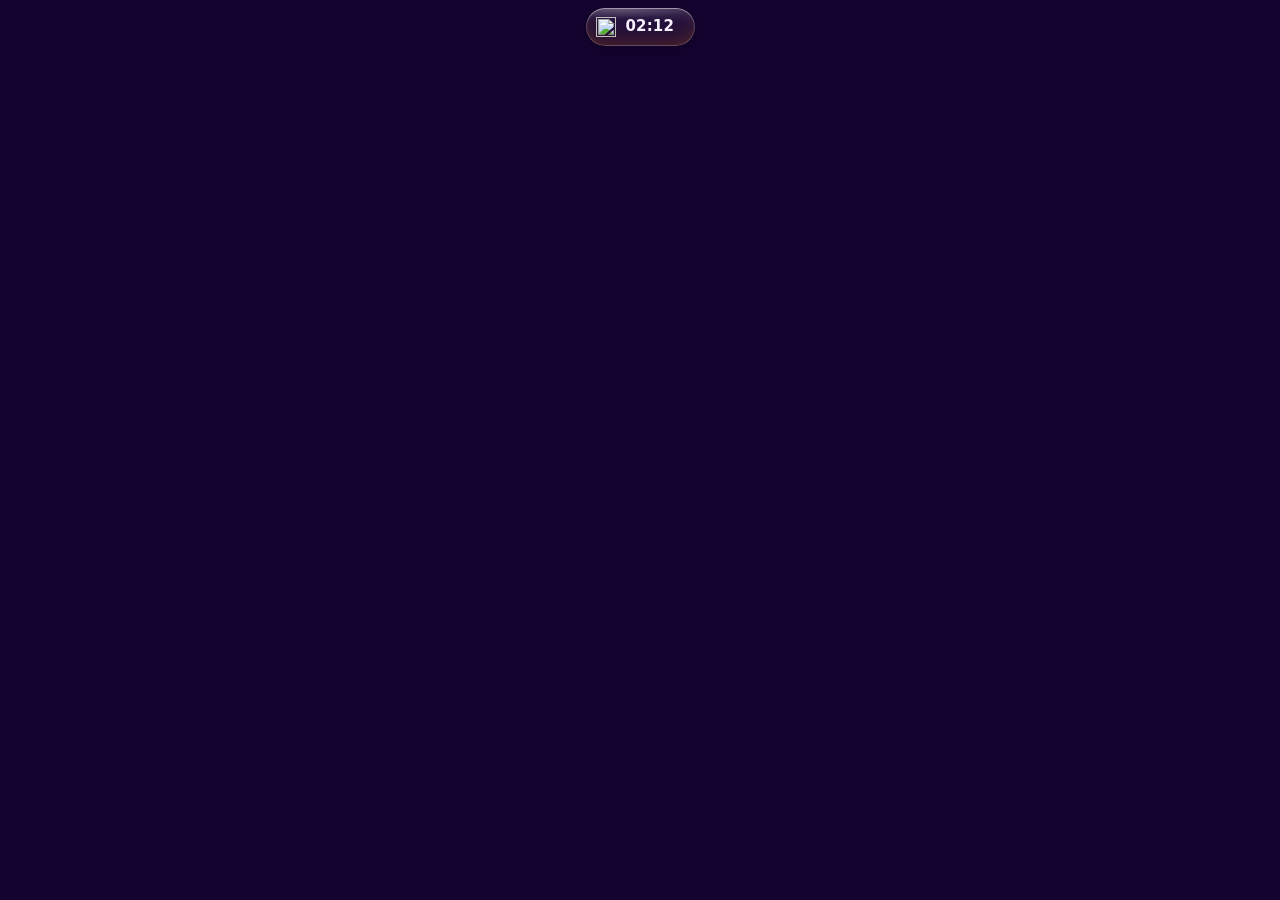
==== layer/web/shell/island.html @ 4ed45ae0 "JStarx OS: StarShell desktop, StarX Kernel config, logos, wallpapers - 10 logo concepts (SVG + PNG +" ====
<!doctype html>
<html>
<head>
<meta charset="utf-8">
<title>JStarx Island</title>
<link rel="stylesheet" href="../common/theme.css">
<link rel="stylesheet" href="shell.css">
<style>
  body { overflow: hidden; }
  #island { position: absolute; top: 8px; left: 0; right: 0; margin: 0 auto; height: 38px; width: 236px;
    border-radius: 22px; display: flex; align-items: center; gap: 10px; padding: 0 14px 0 10px; overflow: hidden;
    transition: width .55s var(--spring), height .55s var(--spring), border-radius .5s var(--spring), transform .35s var(--spring);
    background-color: rgba(16, 2, 36, .78); cursor: pointer; }
  #island:hover { transform: scale(1.035); }
  #island:active { transform: scale(.97); }
  #island .logo { width: 20px; height: 20px; flex: none; }
  #island .logo.busy { animation: spin 3.5s linear infinite; }
  .time { font-weight: 750; font-size: 15px; letter-spacing: .01em; font-variant-numeric: tabular-nums; }
  .icons { margin-left: auto; display: flex; align-items: center; gap: 8px; color: var(--text-2); }
  .icons .ico { width: 17px; height: 17px; }
  .act { display: flex; align-items: center; gap: 7px; font-size: 12.5px; font-weight: 700; color: var(--o-200); white-space: nowrap; }
  .act svg.prog { width: 18px; height: 18px; transform: rotate(-90deg); }
  .mode { position: absolute; inset: 0; display: flex; align-items: center; padding: 0 14px 0 10px; gap: 10px;
    opacity: 0; transform: scale(.92); transition: opacity .25s, transform .45s var(--spring); pointer-events: none; }
  .mode.on { opacity: 1; transform: none; pointer-events: auto; }
  #compact { position: static; opacity: 1; transform: none; padding: 0; width: 100%; }
  #compact.off { opacity: 0; transform: scale(.9); position: absolute; }
  /* notification card */
  #note { padding: 14px 16px; align-items: flex-start; gap: 14px; }
  #note .nicon { width: 44px; height: 44px; border-radius: 12px; flex: none; display: grid; place-items: center; color: #fff;
    background: var(--accent-grad); }
  #note .nicon .ico { width: 24px; height: 24px; }
  #note .napp { font-size: 12px; color: var(--text-3); font-weight: 700; text-transform: uppercase; letter-spacing: .06em; }
  #note .nsum { font-weight: 750; font-size: 15px; margin-top: 1px; white-space: nowrap; overflow: hidden; text-overflow: ellipsis; }
  #note .nbody { font-size: 13.5px; color: var(--text-2); display: -webkit-box; -webkit-line-clamp: 2; -webkit-box-orient: vertical; overflow: hidden; }
  /* OSD */
  #osd .meter { flex: 1; height: 7px; }
  #osd .ico { width: 20px; height: 20px; }
  #osd .pct { font-weight: 750; width: 38px; text-align: right; font-variant-numeric: tabular-nums; }
</style>
</head>
<body>
<div id="island" class="glass" role="button" aria-label="Dynamic island: open Control Center">
  <div id="compact" class="mode on">
    <img class="logo" id="logo" alt="">
    <span class="time" id="time">--:--</span>
    <span class="act" id="act"></span>
    <span class="icons" id="icons"></span>
  </div>
  <div id="note" class="mode"></div>
  <div id="osd" class="mode"></div>
</div>
<script src="../common/starx.js"></script>
<script src="common.js"></script>
<script src="island.js"></script>
</body>
</html>
---- layer/web/common/theme.css ----
/* JStarx theme: purple + orange liquid glass. Shared by the shell and every JStarx app. */
:root {
  --font: "Inter", "DejaVu Sans", system-ui, sans-serif;
  --mono: "JetBrains Mono", "DejaVu Sans Mono", monospace;

  --p-950: #0B0018; --p-900: #10002B; --p-850: #160436; --p-800: #1A0638; --p-700: #240046;
  --p-600: #3C096C; --p-500: #5A189A; --p-400: #7B2CBF; --p-300: #9D4EDD; --p-200: #C77DFF; --p-100: #E0AAFF;
  --o-600: #F25C05; --o-500: #FF8A00; --o-400: #FF9F43; --o-300: #FFB347; --o-200: #FFD166;

  --text: #F6F0FF;
  --text-2: rgba(246, 240, 255, .74);
  --text-3: rgba(246, 240, 255, .52);
  --line: rgba(255, 255, 255, .14);

  --accent: var(--o-500);
  --accent-2: var(--p-200);
  --accent-grad: linear-gradient(135deg, var(--p-300), var(--o-500));
  --good: #5DFFB0; --warn: #FFC04D; --bad: #FF6B81;

  /* glass strength (changed by Settings -> Appearance) */
  --tint-a: .40;
  --glass-tint: rgba(34, 8, 68, var(--tint-a));
  --glass-tint-strong: rgba(22, 5, 46, calc(var(--tint-a) + .22));
  --glass-edge: rgba(255, 255, 255, .20);
  --glass-hi: rgba(255, 255, 255, .38);
  --shadow: 0 22px 60px -22px rgba(8, 0, 24, .85), 0 2px 8px rgba(8, 0, 24, .35);

  --r-xl: 30px; --r-l: 22px; --r-m: 16px; --r-s: 12px;

  /* bounce curves (overshoot = bounce) */
  --spring: cubic-bezier(.34, 1.56, .64, 1);
  --spring-soft: cubic-bezier(.22, 1.25, .36, 1);
  --ease: cubic-bezier(.2, .8, .2, 1);
  --t-fast: .18s; --t-med: .32s; --t-slow: .5s;

  /* wallpaper used by glass (set by starx.js) */
  --wall: none; --wall-blur: none; --wall-size: cover; --wall-pos: center;
  color-scheme: dark;
}

:root[data-glass="off"] { --tint-a: .88; }
:root[data-glass="low"] { --tint-a: .62; }
:root[data-glass="medium"] { --tint-a: .46; }
:root[data-glass="high"] { --tint-a: .34; }
:root[data-accent="orange"] { --accent: var(--o-500); --accent-2: var(--o-300); --accent-grad: linear-gradient(135deg, var(--o-300), var(--o-600)); }
:root[data-accent="purple"] { --accent: var(--p-200); --accent-2: var(--p-300); --accent-grad: linear-gradient(135deg, var(--p-200), var(--p-500)); }
:root[data-motion="reduced"] { --spring: var(--ease); --spring-soft: var(--ease); }
:root[data-motion="off"] *, :root[data-motion="off"] *::before, :root[data-motion="off"] *::after {
  transition: none !important; animation: none !important;
}

* { box-sizing: border-box; }
html, body { margin: 0; padding: 0; }
body {
  font: 400 15px/1.45 var(--font);
  color: var(--text);
  -webkit-font-smoothing: antialiased;
  user-select: none;
  -webkit-user-select: none;
  cursor: default;
  overflow: hidden;
}
input, textarea, [contenteditable] { user-select: text; -webkit-user-select: text; }
button { font: inherit; color: inherit; border: 0; background: none; cursor: pointer; padding: 0; }
:focus-visible { outline: 2px solid var(--o-300); outline-offset: 2px; }
img { -webkit-user-drag: none; }

/* ---------- Liquid glass ---------- */
.glass {
  position: relative;
  border-radius: var(--r-l);
  background-color: var(--glass-tint);
  background-image:
    linear-gradient(180deg, rgba(255,255,255,.17), rgba(255,255,255,.05) 38%, rgba(255,255,255,.015)),
    linear-gradient(var(--glass-tint), var(--glass-tint)),
    var(--wall-blur);
  background-size: 100% 100%, 100% 100%, var(--wall-size);
  background-position: 0 0, 0 0, var(--wall-pos);
  background-repeat: no-repeat;
  box-shadow:
    inset 0 1px 0 var(--glass-hi),
    inset 0 0 0 1px var(--glass-edge),
    inset 0 -14px 28px -18px rgba(255, 138, 0, .42),
    var(--shadow);
}
.glass.fixed-bg { background-attachment: scroll, scroll, fixed; background-size: 100% 100%, 100% 100%, cover; background-position: 0 0, 0 0, center; }
.glass::before { /* specular highlight along the top edge */
  content: ""; position: absolute; inset: 1px 1px auto 1px; height: 46%;
  border-radius: inherit; pointer-events: none;
  background: radial-gradient(120% 90% at 30% 0%, rgba(255,255,255,.20), rgba(255,255,255,0) 60%);
}
.glass.strong { background-color: var(--glass-tint-strong); }

.pill { border-radius: 999px; }
.row { display: flex; align-items: center; gap: 10px; }
.col { display: flex; flex-direction: column; gap: 10px; }
.grow { flex: 1; min-width: 0; }
.muted { color: var(--text-2); }
.faint { color: var(--text-3); }
.mono { font-family: var(--mono); }
.hidden { display: none !important; }

/* ---------- Controls ---------- */
.btn {
  display: inline-flex; align-items: center; justify-content: center; gap: 8px;
  height: 38px; padding: 0 16px; border-radius: 12px;
  background: rgba(255,255,255,.10); box-shadow: inset 0 0 0 1px rgba(255,255,255,.16), inset 0 1px 0 rgba(255,255,255,.18);
  font-weight: 600; color: var(--text);
  transition: transform var(--t-fast) var(--spring), background var(--t-fast);
}
.btn:hover { background: rgba(255,255,255,.16); }
.btn:active { transform: scale(.94); }
.btn.primary { background: var(--accent-grad); color: #1A0A00; box-shadow: inset 0 1px 0 rgba(255,255,255,.45), 0 8px 20px -8px rgba(255,138,0,.7); }
.btn.primary:hover { filter: brightness(1.08); }
.btn.danger { background: rgba(255, 107, 129, .18); color: #FFD6DD; box-shadow: inset 0 0 0 1px rgba(255,107,129,.45); }
.btn.small { height: 30px; padding: 0 12px; font-size: 13px; border-radius: 10px; }
.btn:disabled { opacity: .45; cursor: default; }

.toggle { position: relative; width: 48px; height: 28px; border-radius: 999px; background: rgba(255,255,255,.16);
  box-shadow: inset 0 0 0 1px rgba(255,255,255,.18); transition: background var(--t-med) var(--ease); flex: none; }
.toggle::after { content: ""; position: absolute; top: 3px; left: 3px; width: 22px; height: 22px; border-radius: 50%;
  background: #fff; box-shadow: 0 2px 6px rgba(0,0,0,.35); transition: transform var(--t-med) var(--spring); }
.toggle[aria-checked="true"] { background: var(--accent-grad); }
.toggle[aria-checked="true"]::after { transform: translateX(20px); }

input[type=range].slider { -webkit-appearance: none; appearance: none; height: 8px; border-radius: 99px; background: rgba(255,255,255,.16); outline: none; }
input[type=range].slider::-webkit-slider-thumb { -webkit-appearance: none; width: 22px; height: 22px; border-radius: 50%; background: #fff;
  box-shadow: 0 2px 8px rgba(0,0,0,.4), 0 0 0 4px rgba(255,138,0,.35); cursor: pointer; }

.field { height: 40px; border-radius: 12px; border: 0; padding: 0 14px; font: inherit; color: var(--text);
  background: rgba(255,255,255,.08); box-shadow: inset 0 0 0 1px rgba(255,255,255,.16); outline: none; }
.field:focus { box-shadow: inset 0 0 0 2px var(--o-300); }
.field::placeholder { color: var(--text-3); }
select.field { appearance: none; padding-right: 34px;
  background-image: linear-gradient(45deg, transparent 50%, var(--text-2) 50%), linear-gradient(135deg, var(--text-2) 50%, transparent 50%);
  background-position: calc(100% - 18px) 17px, calc(100% - 13px) 17px; background-size: 5px 5px; background-repeat: no-repeat; }
select.field option { background: #1A0638; }

.chip { display: inline-flex; align-items: center; gap: 6px; height: 26px; padding: 0 10px; border-radius: 99px;
  font-size: 12.5px; font-weight: 600; background: rgba(255,255,255,.10); color: var(--text-2); }
.chip.good { background: rgba(93,255,176,.14); color: var(--good); }
.chip.warn { background: rgba(255,192,77,.14); color: var(--warn); }
.chip.bad { background: rgba(255,107,129,.16); color: var(--bad); }
.chip.accent { background: rgba(255,138,0,.18); color: var(--o-200); }

.meter { height: 8px; border-radius: 99px; background: rgba(255,255,255,.12); overflow: hidden; }
.meter > i { display: block; height: 100%; border-radius: inherit; background: var(--accent-grad); transition: width .6s var(--ease); }

.scroll { overflow: auto; scrollbar-width: thin; scrollbar-color: rgba(255,255,255,.25) transparent; }
.scroll::-webkit-scrollbar { width: 8px; height: 8px; }
.scroll::-webkit-scrollbar-thumb { background: rgba(255,255,255,.22); border-radius: 99px; }

.ico { width: 20px; height: 20px; flex: none; display: inline-block; vertical-align: middle; }
.ico svg { width: 100%; height: 100%; display: block; }

/* Opaque shell surfaces paint the sharp wallpaper exactly as it sits on screen behind them. */
body.wall-behind { background-color: #14032E; background-image: var(--wall); background-repeat: no-repeat;
  background-size: var(--wall-size-body, cover); background-position: var(--wall-pos-body, center); }

body.wall-behind.dimmed { background-image: linear-gradient(rgba(14, 2, 34, .45), rgba(14, 2, 34, .45)), var(--wall-blur);
  background-size: 100% 100%, var(--wall-size-body, cover); background-position: 0 0, var(--wall-pos-body, center); }

/* toast */
.toast-host { position: fixed; left: 50%; bottom: 28px; transform: translateX(-50%); display: flex; flex-direction: column; gap: 8px; z-index: 9999; pointer-events: none; }
.toast { padding: 10px 16px; border-radius: 14px; font-weight: 600; background: rgba(26,6,56,.92); box-shadow: inset 0 0 0 1px rgba(255,255,255,.18), var(--shadow); }

@keyframes pop-in { 0% { transform: scale(.6); opacity: 0; } 60% { transform: scale(1.06); opacity: 1; } 100% { transform: scale(1); } }
@keyframes jiggle { 0%,100% { transform: rotate(-1.6deg); } 50% { transform: rotate(1.6deg); } }
@keyframes pulse { 0%,100% { opacity: 1; } 50% { opacity: .45; } }
@keyframes spin { to { transform: rotate(360deg); } }
.spin { animation: spin 1s linear infinite; }
---- layer/web/shell/shell.css ----
/* StarShell surfaces (desktop, dock, island, overlay). Uses ../common/theme.css tokens. */
html, body { background: transparent; width: 100%; height: 100%; }

/* ---------- app icon tiles ---------- */
.app {
  display: flex; flex-direction: column; align-items: center; gap: 8px; width: calc(var(--icon, 64px) + 28px);
  border-radius: 18px; padding: 6px 0; position: relative;
}
.app .icon {
  width: var(--icon, 64px); height: var(--icon, 64px); border-radius: 26%;
  background-size: cover; background-position: center;
  box-shadow: 0 12px 24px -10px rgba(8,0,24,.8);
  transition: transform .35s var(--spring), filter .2s;
}
.app .icon img { width: 100%; height: 100%; display: block; border-radius: inherit; }
.app:hover .icon { transform: translateY(-3px) scale(1.06); filter: brightness(1.08); }
.app:active .icon { transform: scale(.9); }
.app .label { font-size: 13px; font-weight: 600; color: #fff; text-shadow: 0 1px 6px rgba(10,0,30,.9);
  max-width: 100%; white-space: nowrap; overflow: hidden; text-overflow: ellipsis; padding: 0 4px; }

/* ---------- folders ---------- */
.folder .icon {
  display: grid; grid-template-columns: 1fr 1fr; grid-template-rows: 1fr 1fr; gap: 10%;
  padding: 14%; border-radius: 28%;
  background: linear-gradient(180deg, rgba(255,255,255,.22), rgba(255,255,255,.08)), rgba(40,10,80,.45);
  box-shadow: inset 0 1px 0 rgba(255,255,255,.45), inset 0 0 0 1px rgba(255,255,255,.22), inset 0 -10px 20px -12px rgba(255,138,0,.5), 0 14px 30px -12px rgba(8,0,24,.85);
}
.folder .icon img { width: 100%; height: 100%; border-radius: 24%; }
.folder .icon .more { display: grid; place-items: center; font-size: 11px; font-weight: 800; color: #fff; background: rgba(255,255,255,.18); border-radius: 24%; }

.badge { position: absolute; top: 0; right: 10px; min-width: 22px; height: 22px; border-radius: 11px; padding: 0 6px;
  background: var(--o-500); color: #1A0A00; font-size: 12px; font-weight: 800; display: grid; place-items: center;
  box-shadow: 0 4px 10px rgba(255,138,0,.5); }

/* jiggle in edit mode */
.editing .app .icon { animation: jiggle .28s ease-in-out infinite; }
.editing .app:nth-child(2n) .icon { animation-delay: -.14s; }
.remove-dot { position: absolute; top: -2px; left: 8px; width: 24px; height: 24px; border-radius: 50%;
  background: rgba(30,8,60,.92); color: #fff; display: grid; place-items: center; box-shadow: 0 0 0 1.5px rgba(255,255,255,.4); z-index: 2; }
.remove-dot .ico { width: 14px; height: 14px; }

/* ---------- menus ---------- */
.menu { position: fixed; min-width: 210px; padding: 6px; border-radius: 16px; z-index: 50; }
.menu button { display: flex; width: 100%; align-items: center; gap: 10px; padding: 9px 12px; border-radius: 10px; font-weight: 600; text-align: left; }
.menu button:hover { background: rgba(255,255,255,.12); }
.menu hr { border: 0; height: 1px; background: var(--line); margin: 4px 6px; }

/* ---------- headings inside panels ---------- */
.panel-title { font-size: 13px; font-weight: 700; letter-spacing: .08em; text-transform: uppercase; color: var(--text-3); margin: 0 0 10px 4px; }
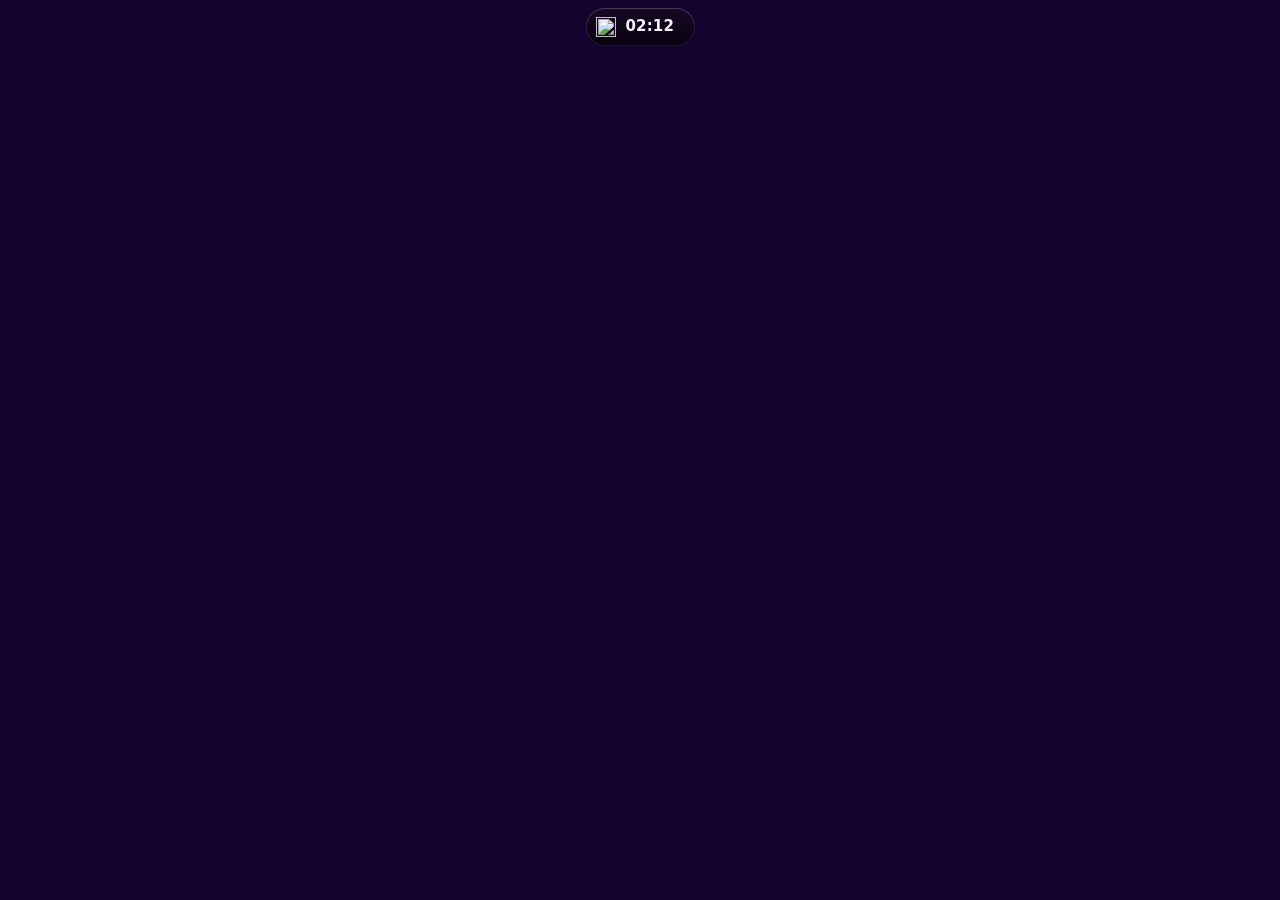
==== commit f5b4f6e4: "Full-screen apps that curve around the Dynamic Island, hover-to-open island, 8 GB memory - Apps open" ====
--- a/layer/web/shell/island.html
+++ b/layer/web/shell/island.html
@@ -10,7 +10,8 @@
   #island { position: absolute; top: 8px; left: 0; right: 0; margin: 0 auto; height: 38px; width: 236px;
     border-radius: 22px; display: flex; align-items: center; gap: 10px; padding: 0 14px 0 10px; overflow: hidden;
     transition: width .55s var(--spring), height .55s var(--spring), border-radius .5s var(--spring), transform .35s var(--spring);
-    background-color: rgba(16, 2, 36, .78); cursor: pointer; }
+    background: linear-gradient(180deg, #170826, #07020E); box-shadow: inset 0 0 0 1px rgba(255,255,255,.09), inset 0 1px rgba(255,255,255,.12);
+    cursor: pointer; }
   #island:hover { transform: scale(1.035); }
   #island:active { transform: scale(.97); }
   #island .logo { width: 20px; height: 20px; flex: none; }
@@ -27,6 +28,13 @@
   #compact.off { opacity: 0; transform: scale(.9); position: absolute; }
   /* notification card */
   #note { padding: 14px 16px; align-items: flex-start; gap: 14px; }
+  /* hover: the island opens with today's details */
+  #peek { padding: 12px 18px; gap: 16px; }
+  #peek .pbig { font-size: 30px; font-weight: 800; font-variant-numeric: tabular-nums; line-height: 1; }
+  #peek .pdate { font-size: 12.5px; color: var(--text-2); margin-top: 5px; white-space: nowrap; }
+  #peek .prow { display: flex; flex-direction: column; gap: 6px; font-size: 12.5px; color: var(--text-2); margin-left: auto; }
+  #peek .prow span { display: flex; align-items: center; gap: 7px; white-space: nowrap; }
+  #peek .prow .ico { width: 15px; height: 15px; color: var(--o-200); }
   #note .nicon { width: 44px; height: 44px; border-radius: 12px; flex: none; display: grid; place-items: center; color: #fff;
     background: var(--accent-grad); }
   #note .nicon .ico { width: 24px; height: 24px; }
@@ -40,7 +48,7 @@
 </style>
 </head>
 <body>
-<div id="island" class="glass" role="button" aria-label="Dynamic island: open Control Center">
+<div id="island" role="button" aria-label="Dynamic island: open Control Center">
   <div id="compact" class="mode on">
     <img class="logo" id="logo" alt="">
     <span class="time" id="time">--:--</span>
@@ -49,6 +57,7 @@
   </div>
   <div id="note" class="mode"></div>
   <div id="osd" class="mode"></div>
+  <div id="peek" class="mode"></div>
 </div>
 <script src="../common/starx.js"></script>
 <script src="common.js"></script>
